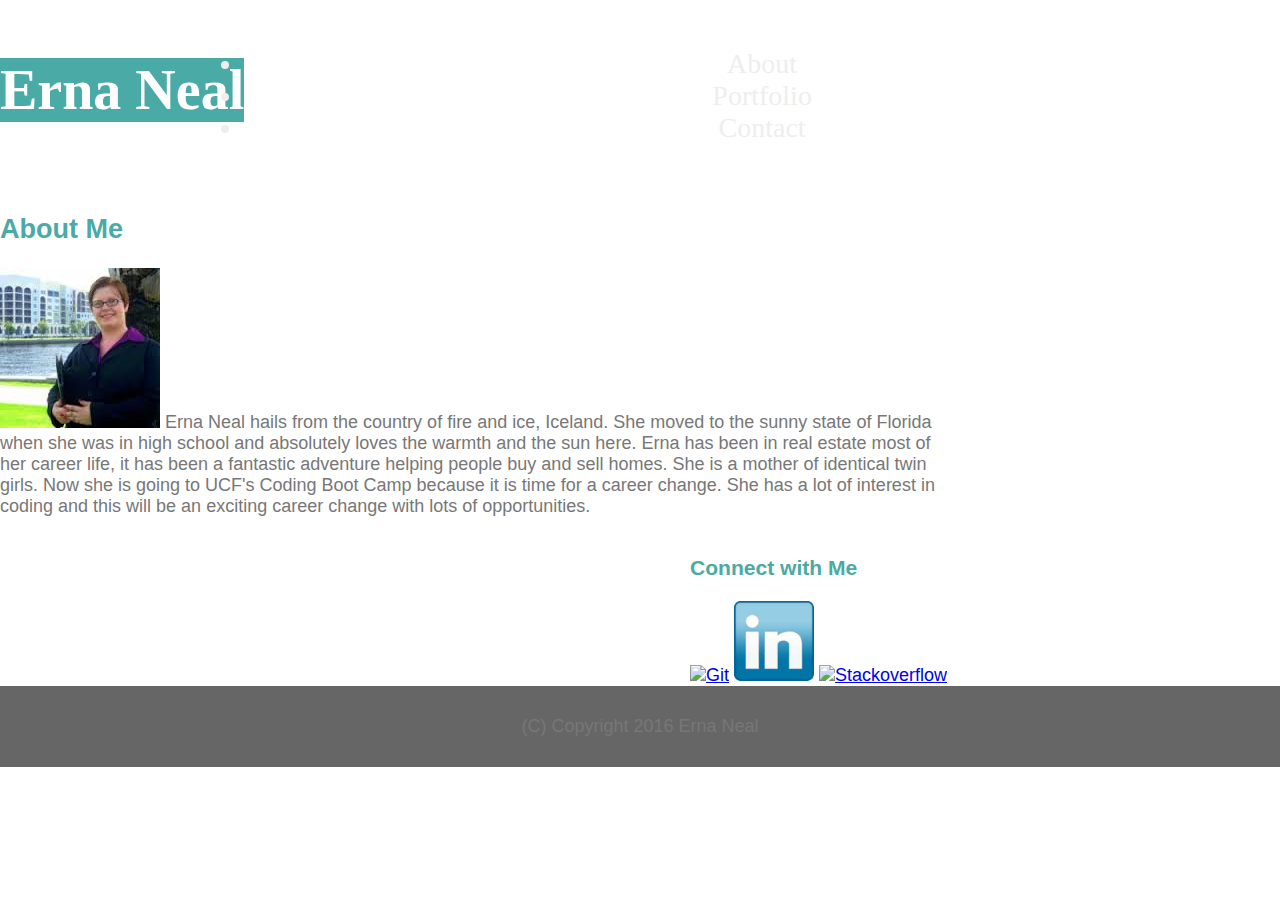
==== index.html @ b7a7d50b "made CSS updates" ====
<!DOCTYPE html>
<html>
<head>
	<title>Erna Neal</title>
		<link rel="stylesheet" type="text/css" href="assets/css/style.css">

</head>
	<body>
		<header>
			<h1>Erna Neal</h1>
			<ul class="navigation">
				<li>About</li>
				<li>Portfolio</li>
				<li>Contact</li>
			</ul>
		</header>
		<div class="container">
			<section id="main-bio">
			<h2>About Me</h2>
			<p>
			<img src="assets/images/ernaneal.jpg">
			Erna Neal hails from the country of fire and ice, Iceland. She moved to the sunny state of Florida when she was in high school and absolutely loves the warmth and the sun here. 
			Erna has been in real estate most of her career life, it has been a fantastic adventure helping people buy and sell homes. 
			She is a mother of identical twin girls. Now she is going to UCF's Coding Boot Camp because it is time for a career change. She has a lot of interest in coding and this will be an exciting career change with lots of opportunities.</p>
			</section>
		

		<section class="sidebar">
		<h3>Connect with Me</h3>
			<a href="http://www.github.com/ednas"><img border="0" alt="Git" src="assets/images/git.png" width="80" height="80"></a>
			<a href="http://www.linkedin.com/in/ernaneal"><img border="0" alt="Linkedin"src="assets/images/linkedin.jpg" width="80" height="80"></a>
			<a href="http://www.stackoverflow.com/users/6115857/edna"><img border="0" alt="Stackoverflow" src="assets/images/stackoverflow.png" width="80" height="80"></a>
		</section>
		</div>

		<footer class="footer">
		<center>(C) Copyright 2016 Erna Neal</center>
		</footer>
	</body>
</html>
---- assets/css/style.css ----
header {
	font-family: 'Georgia', Times, Times New Roman, serif;
	background: #ffffff;
	border-color: #cccccc;
	padding: 20px 0;
	color: #eee;
	margin: 0;
	font-size: 28px;
	text-align: center;
	margin-bottom: 20px;
}

.navigation ul li { 
    list-style: none;
   display: inline-block; 
   width:200px; 
   height:100px; 
   border:1px solid; 
   vertical-align:top; 
   margin-bottom:5px;
    padding:0; margin:0;
    color: #999fb2;
}
#left {
	float: left;
}
#center {
	float: center;
}
#right {
	float: right;
}
h1{
	color: #ffffff;
	background-color: #4aaaa5;
	float: left;
}
h2{
	color: #4aaaa5;
}
h3{
	color: #4aaaa5;
}
.clearfix {
    overflow: auto;
}
body{
	color: #777777;
	background-image: url("assets/images/vow/vow.png");
	margin: 0;
	padding: 0;
	border-color: #dddddd;
	background-color: #ffffff;
	font-size: 18px;
	font-family: 'Arial', 'Helvetica Neue', Helvetica, sans-serif;
}
#self {
	float: left;
	clear: right;
	padding: 10px;
}
.container {
	width: 960px;
}
.main-bio {
	float: left;
    padding: 10px;
}
.portfolio {
	float: left;
	width: 620px;
	padding: 10px;
}
#portfolioimg {
	padding: 15px;
}
.contactform {
	float: left; 
	padding: 10px;
}

.sidebar {
	float: right;
	width: 270px;
}
.footer {
	background-color: #666666;
	border-top: 30px; border-color: #4aaaa5;
	padding: 30px;
	position: bottom;
	clear: both;
	color: #777777;
}
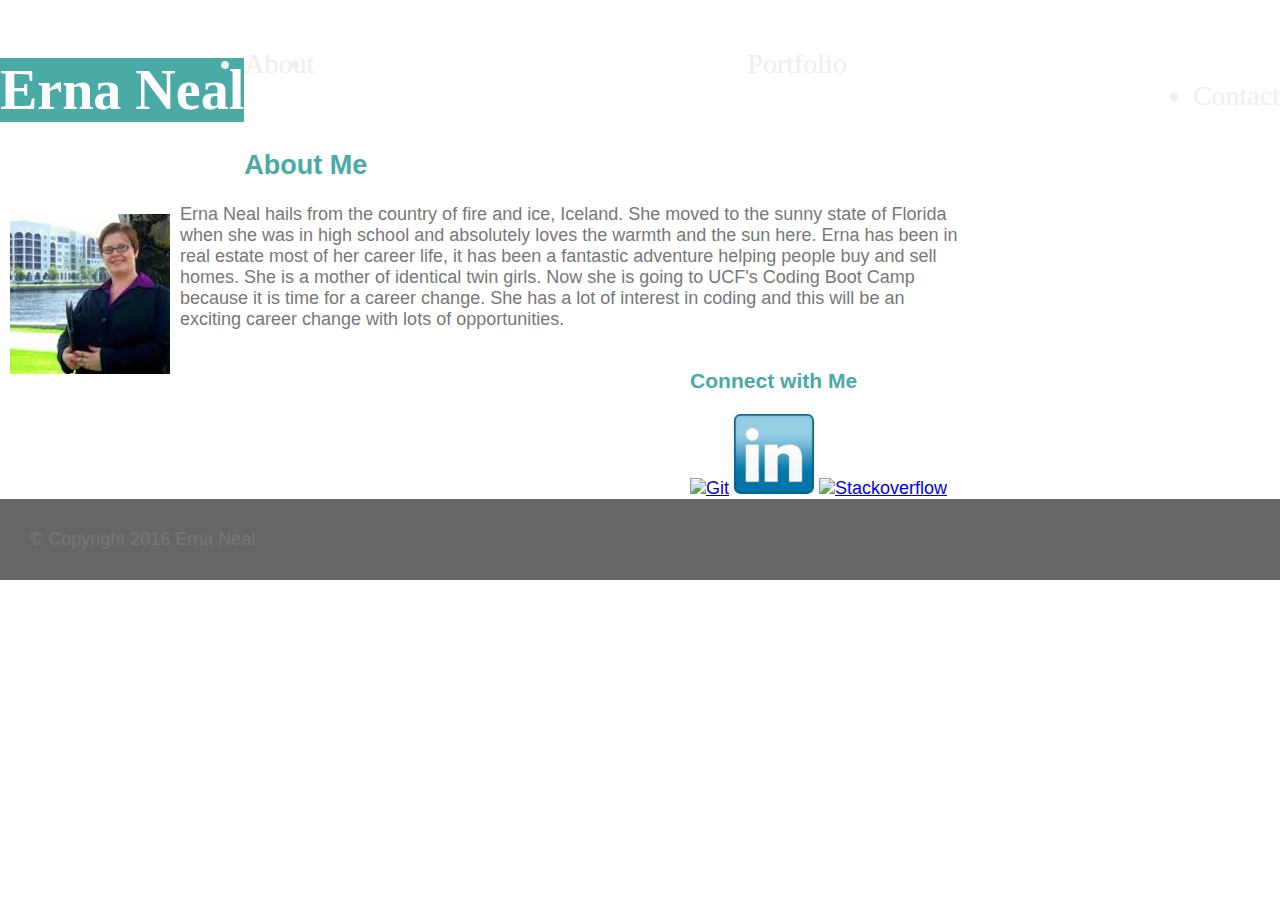
==== commit dca7c004: "Made CSS updates" ====
--- a/index.html
+++ b/index.html
@@ -9,16 +9,16 @@
 		<header>
 			<h1>Erna Neal</h1>
 			<ul class="navigation">
-				<li>About</li>
-				<li>Portfolio</li>
-				<li>Contact</li>
+				<li id=left>About</li>
+				<li id=center>Portfolio</li>
+				<li id=right>Contact</li>
 			</ul>
 		</header>
 		<div class="container">
 			<section id="main-bio">
 			<h2>About Me</h2>
 			<p>
-			<img src="assets/images/ernaneal.jpg">
+			<img id="self" src="assets/images/ernaneal.jpg" alt="erna">
 			Erna Neal hails from the country of fire and ice, Iceland. She moved to the sunny state of Florida when she was in high school and absolutely loves the warmth and the sun here. 
 			Erna has been in real estate most of her career life, it has been a fantastic adventure helping people buy and sell homes. 
 			She is a mother of identical twin girls. Now she is going to UCF's Coding Boot Camp because it is time for a career change. She has a lot of interest in coding and this will be an exciting career change with lots of opportunities.</p>
@@ -27,14 +27,14 @@
 
 		<section class="sidebar">
 		<h3>Connect with Me</h3>
-			<a href="http://www.github.com/ednas"><img border="0" alt="Git" src="assets/images/git.png" width="80" height="80"></a>
-			<a href="http://www.linkedin.com/in/ernaneal"><img border="0" alt="Linkedin"src="assets/images/linkedin.jpg" width="80" height="80"></a>
-			<a href="http://www.stackoverflow.com/users/6115857/edna"><img border="0" alt="Stackoverflow" src="assets/images/stackoverflow.png" width="80" height="80"></a>
+			<a href="http://www.github.com/ednas"><img alt="Git" src="assets/images/git.png" width="80" height="80"></a>
+			<a href="http://www.linkedin.com/in/ernaneal"><img alt="Linkedin" src="assets/images/linkedin.jpg" width="80" height="80"></a>
+			<a href="http://www.stackoverflow.com/users/6115857/edna"><img alt="Stackoverflow" src="assets/images/stackoverflow.png" width="80" height="80"></a>
 		</section>
 		</div>
 
 		<footer class="footer">
-		<center>(C) Copyright 2016 Erna Neal</center>
+		© Copyright 2016 Erna Neal
 		</footer>
 	</body>
 </html>--- a/assets/css/style.css
+++ b/assets/css/style.css
@@ -9,26 +9,38 @@
 	text-align: center;
 	margin-bottom: 20px;
 }
-
+.rightnav {
+	float: right;
+	display: inline;
+}
 .navigation ul li { 
-    list-style: none;
-   display: inline-block; 
-   width:200px; 
-   height:100px; 
-   border:1px solid; 
-   vertical-align:top; 
-   margin-bottom:5px;
+	list-style: none;
+	display: inline-block; 
+	width:200px; 
+	height:100px; 
+	border:1px solid; 
+	vertical-align:top; 
+	margin-bottom:5px;
     padding:0; margin:0;
     color: #999fb2;
 }
 #left {
 	float: left;
 }
+.clearfix {
+	overflow: auto;
+}
 #center {
 	float: center;
 }
+.clearfix {
+	overflow: auto;
+}
 #right {
 	float: right;
+}
+.clearfix {
+	overflow: auto;
 }
 h1{
 	color: #ffffff;
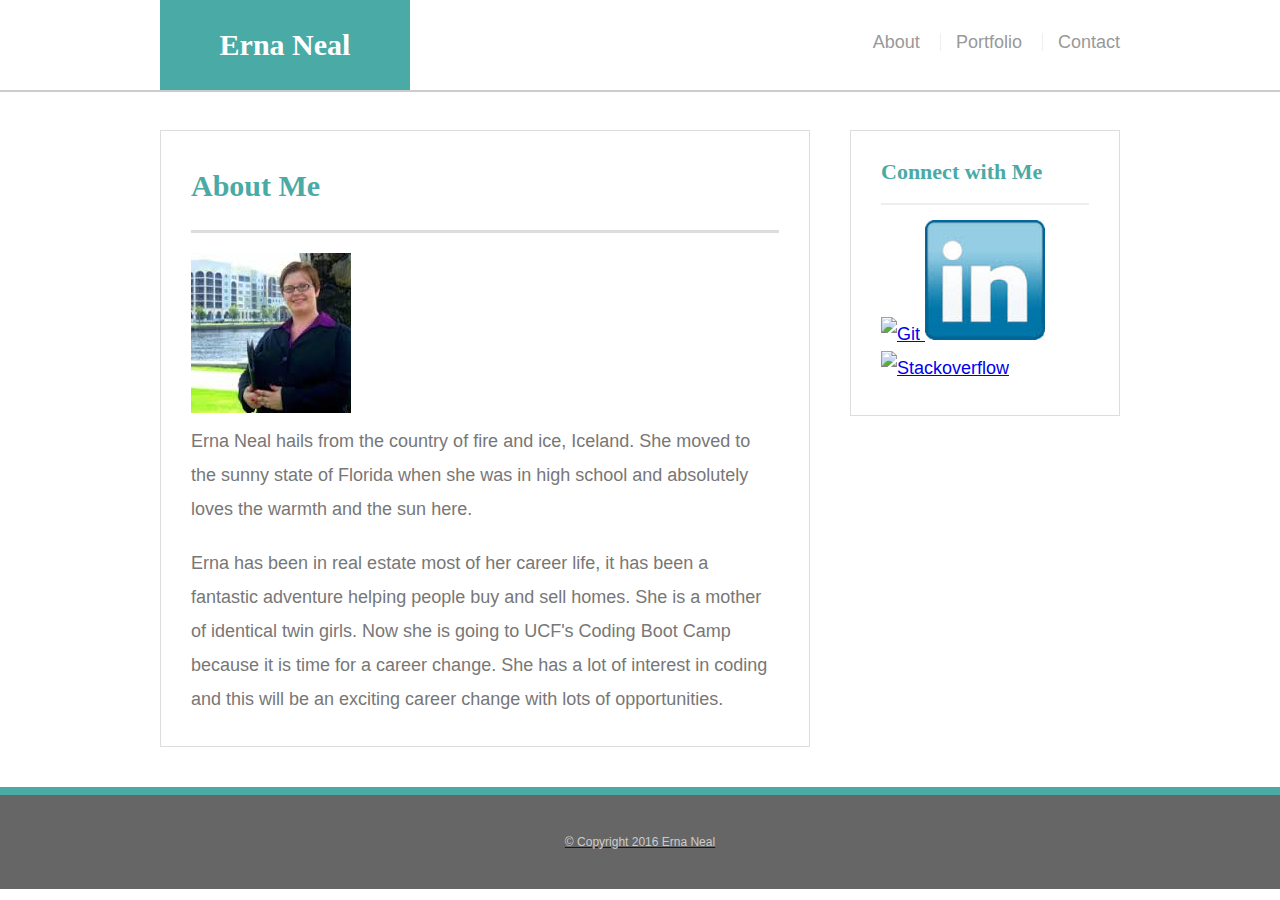
==== commit 48acb640: "Fixed CSS media queries for size 640px" ====
--- a/index.html
+++ b/index.html
@@ -1,40 +1,55 @@
 <!DOCTYPE html>
 <html>
 <head>
-	<title>Erna Neal</title>
+	<meta charset="UTF-8">
+	<meta name="viewport" content="width=device-width, initial-scale=1">
+
+	<title>About | Erna Neal</title>
+		<link rel="stylesheet" type="text/css" href="assets/css/reset.css">
 		<link rel="stylesheet" type="text/css" href="assets/css/style.css">
 
 </head>
-	<body>
-		<header>
-			<h1>Erna Neal</h1>
-			<ul class="navigation">
-				<li id=left>About</li>
-				<li id=center>Portfolio</li>
-				<li id=right>Contact</li>
-			</ul>
-		</header>
+<body>
+	<header id="masthead">
 		<div class="container">
-			<section id="main-bio">
-			<h2>About Me</h2>
-			<p>
-			<img id="self" src="assets/images/ernaneal.jpg" alt="erna">
-			Erna Neal hails from the country of fire and ice, Iceland. She moved to the sunny state of Florida when she was in high school and absolutely loves the warmth and the sun here. 
-			Erna has been in real estate most of her career life, it has been a fantastic adventure helping people buy and sell homes. 
+			<a href="index.html" id="logo">Erna Neal</a>
+		<nav>
+			<a href="index.html">About</a>
+			<a href="portfolio.html">Portfolio</a>
+			<a href="contact.html">Contact</a>
+		</nav>
+		</div>
+	</header>
+
+		<div id="main-container" class="container">
+			<section class="main-section">
+			<h1>About Me</h1>
+			
+			<img id="auth-image" src="assets/images/ernaneal.jpg" alt="erna">
+			
+			<p>Erna Neal hails from the country of fire and ice, Iceland. She moved to the sunny state of Florida when she was in high school and absolutely loves the warmth and the sun here. </p>
+
+			<p>Erna has been in real estate most of her career life, it has been a fantastic adventure helping people buy and sell homes. 
 			She is a mother of identical twin girls. Now she is going to UCF's Coding Boot Camp because it is time for a career change. She has a lot of interest in coding and this will be an exciting career change with lots of opportunities.</p>
-			</section>
+
+		</section>
 		
 
 		<section class="sidebar">
-		<h3>Connect with Me</h3>
-			<a href="http://www.github.com/ednas"><img alt="Git" src="assets/images/git.png" width="80" height="80"></a>
-			<a href="http://www.linkedin.com/in/ernaneal"><img alt="Linkedin" src="assets/images/linkedin.jpg" width="80" height="80"></a>
-			<a href="http://www.stackoverflow.com/users/6115857/edna"><img alt="Stackoverflow" src="assets/images/stackoverflow.png" width="80" height="80"></a>
+			<div id="connect">
+			<h2>Connect with Me</h2>
+
+			<a href="http://www.github.com/ednas"><img alt="Git" src="assets/images/Git.png"</a>
+			<a href="http://www.linkedin.com/in/ernaneal"><img alt="Linkedin" src="assets/images/linkedin.jpg"</a>
+			<a href="http://www.stackoverflow.com/users/6115857/edna"><img alt="Stackoverflow" src="assets/images/stackoverflow.png"</a>
+			</div>
 		</section>
+	</div>
+
+	<footer>
+		<div class="container">
+			&copy; Copyright 2016 Erna Neal
 		</div>
-
-		<footer class="footer">
-		© Copyright 2016 Erna Neal
-		</footer>
-	</body>
+	</footer>
+</body>
 </html>--- a/assets/css/style.css
+++ b/assets/css/style.css
@@ -1,105 +1,273 @@
-header {
-	font-family: 'Georgia', Times, Times New Roman, serif;
-	background: #ffffff;
-	border-color: #cccccc;
-	padding: 20px 0;
-	color: #eee;
-	margin: 0;
-	font-size: 28px;
-	text-align: center;
-	margin-bottom: 20px;
-}
-.rightnav {
-	float: right;
-	display: inline;
-}
-.navigation ul li { 
-	list-style: none;
-	display: inline-block; 
-	width:200px; 
-	height:100px; 
-	border:1px solid; 
-	vertical-align:top; 
-	margin-bottom:5px;
-    padding:0; margin:0;
-    color: #999fb2;
-}
-#left {
-	float: left;
-}
-.clearfix {
-	overflow: auto;
-}
-#center {
-	float: center;
-}
-.clearfix {
-	overflow: auto;
-}
-#right {
-	float: right;
-}
-.clearfix {
-	overflow: auto;
-}
-h1{
-	color: #ffffff;
-	background-color: #4aaaa5;
-	float: left;
-}
-h2{
-	color: #4aaaa5;
-}
-h3{
-	color: #4aaaa5;
-}
-.clearfix {
-    overflow: auto;
-}
 body{
 	color: #777777;
-	background-image: url("assets/images/vow/vow.png");
-	margin: 0;
-	padding: 0;
+	background-image: url("../images/wov/wov.png");
 	border-color: #dddddd;
 	background-color: #ffffff;
 	font-size: 18px;
+	line-height: 34px;
 	font-family: 'Arial', 'Helvetica Neue', Helvetica, sans-serif;
 }
-#self {
-	float: left;
-	clear: right;
-	padding: 10px;
-}
+
+* {
+	box-sizing: border-box;
+}
+
 .container {
-	width: 960px;
-}
-.main-bio {
-	float: left;
-    padding: 10px;
-}
-.portfolio {
-	float: left;
-	width: 620px;
-	padding: 10px;
-}
-#portfolioimg {
+	width: 100%;
+	max-width: 960px;
+	margin: 0 auto;
+	clear: both;	
+}
+
+h1,
+h2,
+h3,
+p {
+	margin-bottom: 20px;
+}
+p:last-child {
+	margin-bottom: 0;
+}
+h1, h2, h3 {
+	font-family: 'Georgia', Times, Times New Roman, serif;
+	font-weight: 700;
+	color: #4aaaa5;
+}
+
+h1{
+	font-size: 30px;
+	line-height: 49px;
+	border-bottom: 3px solid #ddd;
+	padding-bottom: 20px;
+}
+h2,
+h3{
+	font-size: 22px;
+}
+
+/*header*/
+
+#masthead {
+	background: #ffffff;
+	margin: 0 0 30px;
+	z-index: 99;
+	color: #ffffff;
+	overflow: auto;
+	border-bottom: 2px solid #cccccc;
+	position: fixed;
+	width: 100%;
+}
+#logo {
+	width: 250px;
+	height: 90px;
+	background: #4aaaa5;
+	float: left;
+	font-family: 'Georgia', Times, Times New Roman, serif;
+	text-align: center;
+	line-height: 90px;
+	color: #ffffff;
+	font-weight: 700;
+	font-size: 30px;
+	text-decoration: none;
+}
+
+nav {
+	float: right;
+	margin-top: 25px;
+}
+nav a {
+	color: #999999;
+	text-decoration: none;
+	margin-left: 15px;
+	display: inline-block;
+	border-left: 1px solid #efefef;
+	padding-left: 15px;
+	line-height: 18px;
+}
+nav a:first-child {
+	border-left: 0 none;
+}
+
+/*footer*/
+
+footer {
+	background: #666666;
+	color: #ffffff;
+	padding: 30px 0;
+	clear: both;
+	border-top: 8px solid #4aaaa5;
+	color: #cccccc;
+	font-size: 12px;
+	text-align: center;
+}
+
+/*sidebar*/
+.sidebar {
+	padding: 30px;
+	width: 100%;
+	float: right;
+	max-width: 270px;
+	background: #ffffff;
+	border: 1px solid #dddddd;
+	margin-bottom: 20px;
+}
+h3,
+.sidebar h2 {
+	border-bottom: 2px solid #eeeeee;
+	padding-bottom: 20px;
+	margin-bottom: 15px;
+	line-height: 22px;
+}
+
+.social {
+	width: 62px;
+	height: 62px;
+	margin-top: 8px;
+	margin-right: 5px;
+}
+.social:last-child {
+	margin-right: 0;
+}
+/*main*/
+
+#main-container {
+	padding-top: 130px;
+}
+.main-section {
+	background: #fff;
+	padding: 30px;
+	margin: 0 0 40px 0;
+	width: 100%;
+	max-width: 650px;
+	float: left;
+	border: 1px solid #ddd;
+}
+
+/*portfolio page*/
+
+.work {
+	width: 274px;
+	overflow: auto;
+	position: relative;
+	float: left;
+	margin: 20px 0 25px;
+}
+.work:nth-child(even) {
+	margin-right: 40px;
+}
+.work img {
+	width: 100%;
+	border: 0 none;
+	opacity: .8;
+}
+.work h3 {
+	border-bottom: 0;
+	background: #4aaaa5;
+	color: #fff;
+	text-align: center;
+	position: absolute;
 	padding: 15px;
-}
-.contactform {
-	float: left; 
-	padding: 10px;
-}
-
-.sidebar {
-	float: right;
-	width: 270px;
-}
-.footer {
-	background-color: #666666;
-	border-top: 30px; border-color: #4aaaa5;
-	padding: 30px;
-	position: bottom;
-	clear: both;
-	color: #777777;
+	width: 100%;
+	bottom: 20px;
+	line-height: 30px;
+	margin-bottom: 0;
+	font-weight: 300;
+}
+.auth-image {
+	width: 200px;
+	height: auto;
+	margin-top: 10px;
+	float: left;
+	margin-right: 25px;
+}
+
+/*contact page*/
+
+#contact-form ul {
+	margin-bottom: 20px;
+}
+#contact-form li {
+	margin-bottom: 10px;
+}
+label,
+input[type=text],
+input[type=email],
+textarea {
+	display: block;
+	width: 100%;
+}
+input[type=text],
+input[type=email],
+textarea {
+	height: 35px;
+	border: 1px solid #ddd;
+	padding: 0 10px;
+	font-size: 14px;
+}
+textarea {
+	height: 200px;
+}
+input[type=submit] {
+	background: #4aaaa5;
+	border: 0 none;
+	color: #fff;
+	font-size: 18px;
+	padding: 10px 30px;
+	cursor: pointer;
+}
+
+/*media queries*/
+@media screen (max-width:980px){
+    .auth-image {
+        float:none;
+        width:100%;
+    }
+    .wrapper {
+		width: 100%;
+		padding: 20px;
+	}
+	.main-content,
+	.sidebar {
+		width: 100%;
+		float: center;
+	}
+}
+
+@media screen (max-width:768px){
+    .main-section {
+        width:100%;
+    }
+
+    .sidebar {
+        max-width: 100%;
+    }
+
+    .auth-image {
+        float:left;
+        width:50%;
+    }
+
+    .main-section {
+        max-width: 100%;
+    }
+}
+
+@media screen and (max-width:640px) {
+
+	#logo {
+		position: center;
+		width: 100%;
+		background: #4aaaa5;
+	}
+	.main-content,
+	.sidebar {
+		width: 100%;
+	}
+	nav {
+		float: none;
+		text-align: center;
+	}
+	nav a{
+		float: none;
+	}
 }